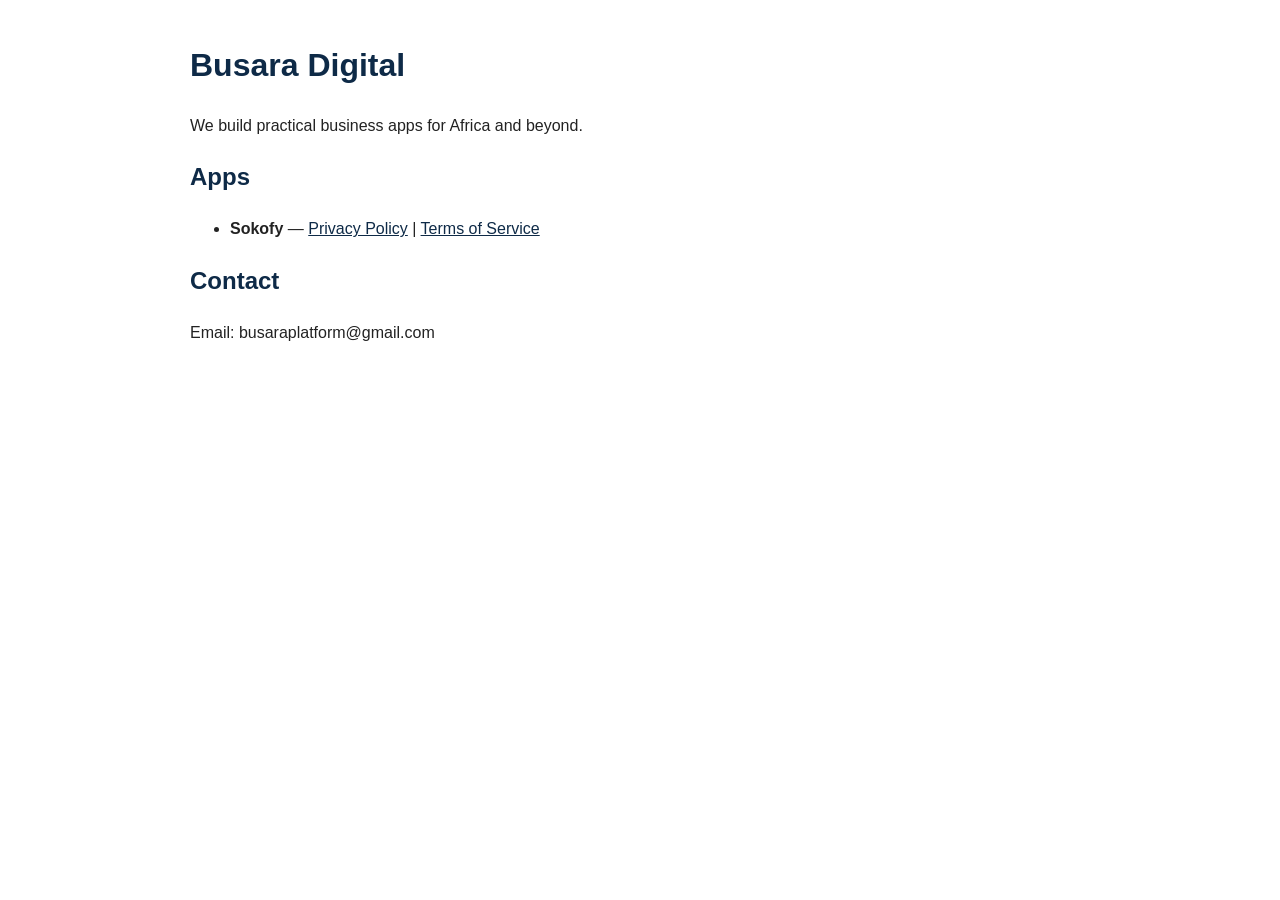
==== index.html @ bbf7968e "first commit" ====
<!doctype html>
<html>
<head>
  <meta charset="utf-8" />
  <meta name="viewport" content="width=device-width,initial-scale=1" />
  <title>Busara Digital</title>
  <link rel="stylesheet" href="/assets/style.css">
</head>
<body>
  <h1>Busara Digital</h1>
  <p>We build practical business apps for Africa and beyond.</p>

  <h2>Apps</h2>
  <ul>
    <li>
      <strong>Sokofy</strong> —
      <a href="/apps/sokofy/privacy-policy.html">Privacy Policy</a> |
      <a href="/apps/sokofy/terms-of-service.html">Terms of Service</a>
    </li>
    <!-- <li>
      <strong>Kalendafy</strong> —
      <a href="/apps/kalendafy/privacy-policy.html">Privacy Policy</a> |
      <a href="/apps/kalendafy/terms-of-service.html">Terms of Service</a>
    </li> -->
  </ul>

  <h2>Contact</h2>
  <p>Email: busaraplatform@gmail.com</p>
</body>
</html>
---- assets/style.css ----
body {
  font-family: Arial, sans-serif;
  line-height: 1.6;
  max-width: 900px;
  margin: 40px auto;
  padding: 0 20px;
  color: #222;
}

h1, h2 {
  color: #0E2A47;
}

a { color: #0E2A47; }
p { margin-bottom: 14px; }
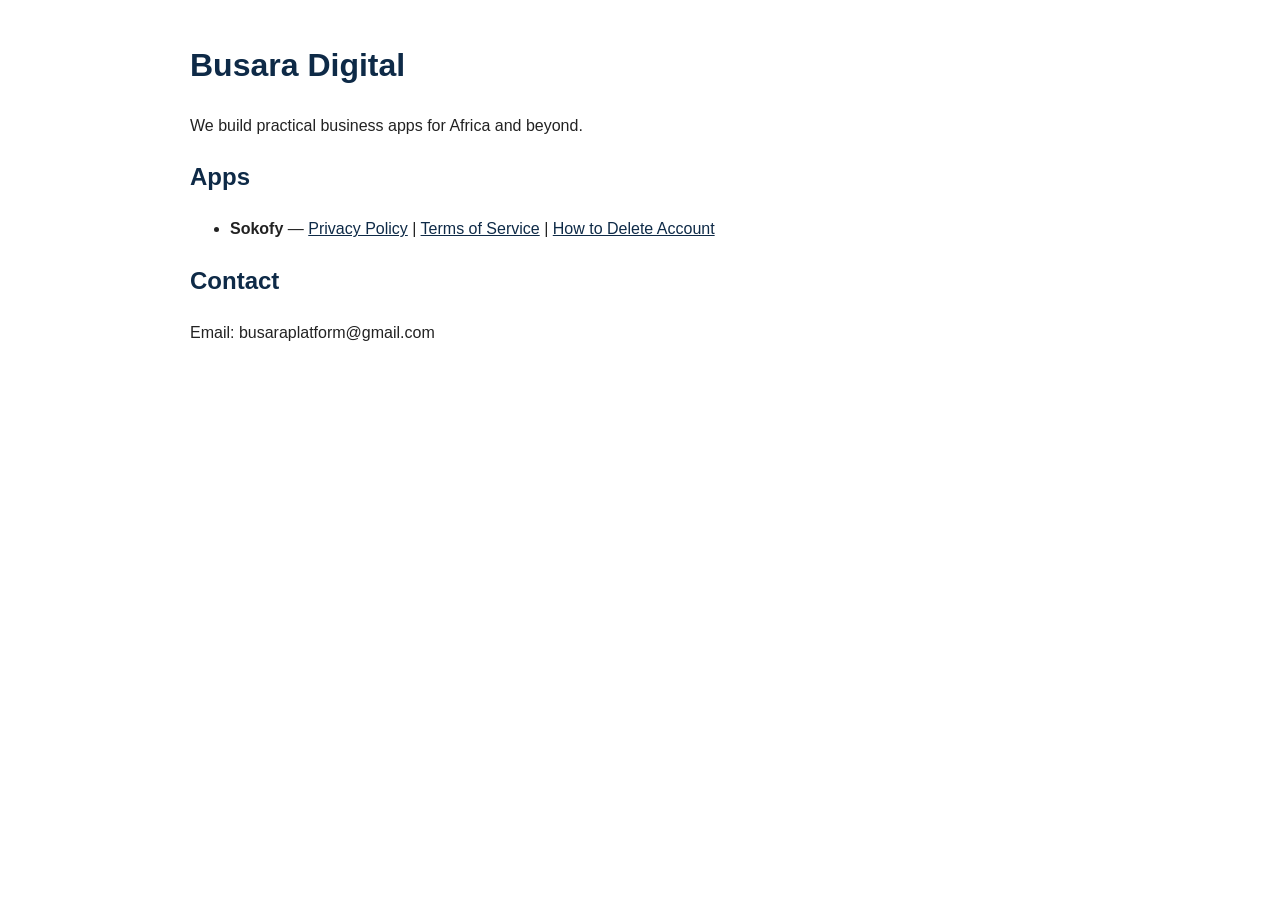
==== commit 082ad918: "Add link to account deletion instructions in Sokofy section of index.html" ====
--- a/index.html
+++ b/index.html
@@ -15,7 +15,8 @@
     <li>
       <strong>Sokofy</strong> —
       <a href="/apps/sokofy/privacy-policy.html">Privacy Policy</a> |
-      <a href="/apps/sokofy/terms-of-service.html">Terms of Service</a>
+      <a href="/apps/sokofy/terms-of-service.html">Terms of Service</a> |
+      <a href="/apps/sokofy/account_delete.html">How to Delete Account</a>
     </li>
     <!-- <li>
       <strong>Kalendafy</strong> —
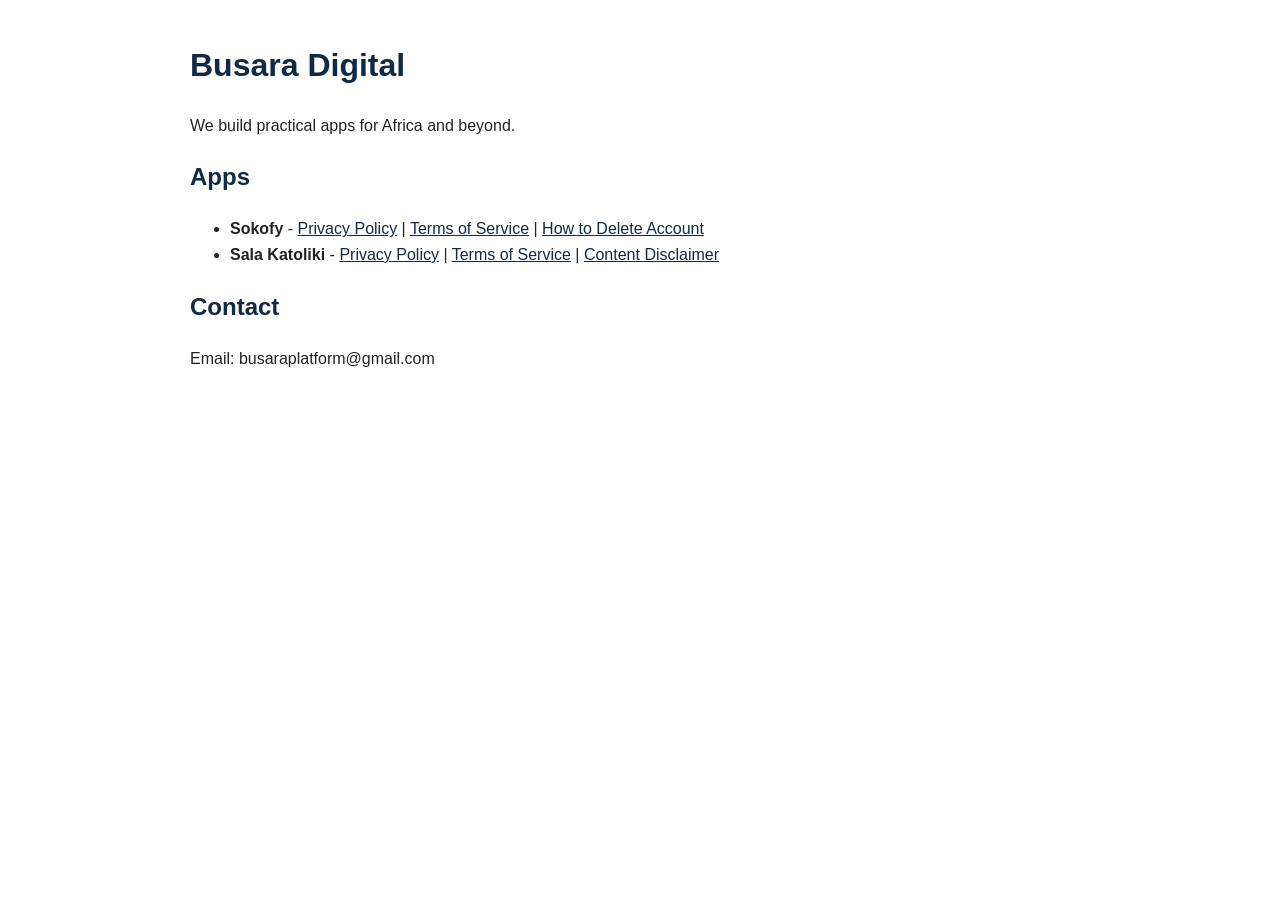
==== commit 5eb8e409: "feat: add privacy policy, terms of service, and content disclaimer pages for Sala Katoliki app" ====
--- a/index.html
+++ b/index.html
@@ -8,21 +8,22 @@
 </head>
 <body>
   <h1>Busara Digital</h1>
-  <p>We build practical business apps for Africa and beyond.</p>
+  <p>We build practical apps for Africa and beyond.</p>
 
   <h2>Apps</h2>
   <ul>
     <li>
-      <strong>Sokofy</strong> —
+      <strong>Sokofy</strong> -
       <a href="/apps/sokofy/privacy-policy.html">Privacy Policy</a> |
       <a href="/apps/sokofy/terms-of-service.html">Terms of Service</a> |
       <a href="/apps/sokofy/account_delete.html">How to Delete Account</a>
     </li>
-    <!-- <li>
-      <strong>Kalendafy</strong> —
-      <a href="/apps/kalendafy/privacy-policy.html">Privacy Policy</a> |
-      <a href="/apps/kalendafy/terms-of-service.html">Terms of Service</a>
-    </li> -->
+    <li>
+      <strong>Sala Katoliki</strong> -
+      <a href="/apps/sala-katoliki/privacy-policy.html">Privacy Policy</a> |
+      <a href="/apps/sala-katoliki/terms-of-service.html">Terms of Service</a> |
+      <a href="/apps/sala-katoliki/content-disclaimer.html">Content Disclaimer</a>
+    </li>
   </ul>
 
   <h2>Contact</h2>
